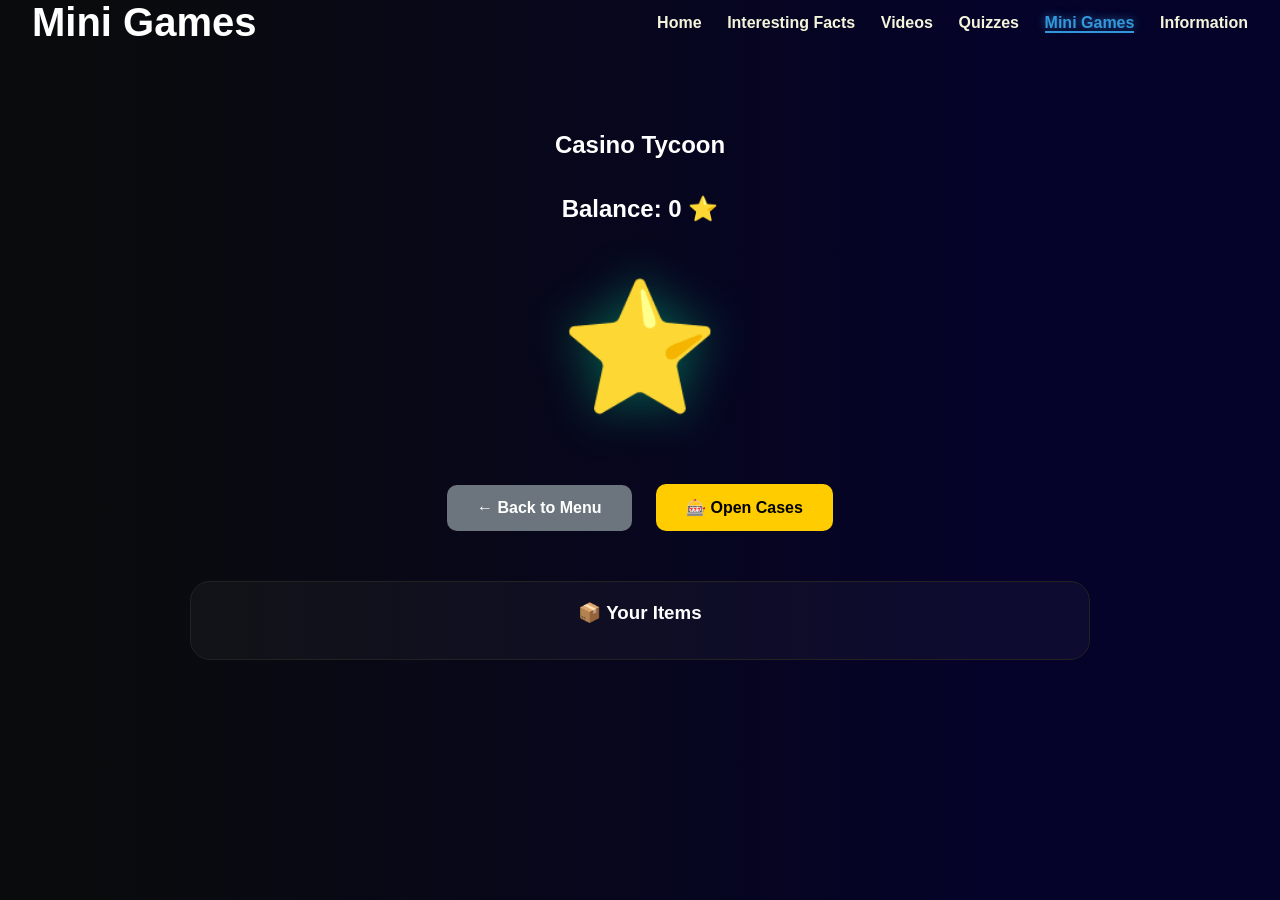
==== clicker.html @ a0364722 "Update clicker.html" ====
<!DOCTYPE html>
<html lang="en">
<head>
    <meta charset="UTF-8">
    <meta name="viewport" content="width=device-width, initial-scale=1.0, viewport-fit=cover">
    <title>Casino Tycoon</title>
    <link rel="stylesheet" href="css/games.css"> 
    <link rel="stylesheet" href="css/video.css">
    <link rel="stylesheet" href="css/clicker.css?v=1.9">
    <link rel="icon" href="ico.ico?v=2" type="image/x-icon">
    <style>
        * { font-weight: bold !important; }
    </style>
</head>
<body>
    <div class="wrapper">
        <header class="container">
            <span class="logo">Mini Games</span>
            <nav>
                <ul>
                    <li><a href="index.html">Home</a></li>
                    <li><a href="sborki.html">Interesting Facts</a></li>
                    <li><a href="video.html">Videos</a></li>
                    <li><a href="quiz.html">Quizzes</a></li>
                    <li class="active"><a href="games.html">Mini Games</a></li>
                    <li><a href="repleyi.html">Information</a></li>
                </ul>
            </nav>
        </header>

        <main class="container">
            <section class="game-section">
                <h1>Casino Tycoon</h1>
                <br><br>
                <div class="stats-bar">
                    <h2>Balance: <span id="balance">0</span> ⭐</h2>
                </div>

                <div class="clicker-container">
                    <div id="coin" class="main-coin" onclick="mine()">⭐</div>
                    <div class="button-group" style="margin-top:20px;">
                        <a href="games.html" class="action-button btn-reset" style="text-decoration: none; display: inline-block;">← Back to Menu</a>
                        <button class="action-button" onclick="toggleCasino()" style="background: #ffcc00; color: #000;">🎰 Open Cases</button>
                    </div>
                </div>

                <div class="inventory-section">
                    <h3>📦 Your Items</h3>
                    <div id="items-list" class="items-grid"></div>
                </div>

                <div id="casino-overlay" class="casino-overlay" style="display: none;">
                    <div class="casino-content" id="casino-card">
                        <button class="close-btn" onclick="toggleCasino()">×</button>
                        <h2 style="color: #ffcc00;">Case Opening</h2>
                        
                        <div class="roulette-wrapper">
                            <div class="selector"></div>
                            <div id="reel" class="reel-horizontal"></div>
                        </div>

                        <p id="casino-msg">Choose your fate!</p>
                        <div class="case-grid" id="case-list"></div>

                        <div id="case-preview-section" class="case-content-preview" style="display: none;">
                            <h4 style="color: #666; font-size: 0.8rem; margin-bottom: 10px;">LOOT TABLE & CHANCES:</h4>
                            <div id="case-items-list" class="items-preview-grid"></div>
                        </div>
                    </div>
                </div>
            </section>
        </main>
    </div>

  <script>
        let coins = 0;
        let inventory = [];
        let isSpinning = false;
        
        // Используем константу для "бесконечной" цены, которая дружит с JSON
        const UNIVERSE_PRICE = 999999999999999;

        const shopData = {
            c1: { n: "Stationery", cost: 50, icon: "📦", items: [
                {n:"Paper", e:"📄", p:5}, {n:"Clip", e:"📎", p:15}, {n:"Eraser", e:"🧼", p:25}, {n:"Pen", e:"🖊️", p:35}, {n:"Brush", e:"🖌️", p:42},
                {n:"Pencil", e:"✏️", p:50}, {n:"Folder", e:"📁", p:65},
                {n:"Book", e:"📖", p:150}, {n:"Bag", e:"🎒", p:300}, {n:"Clock", e:"⏰", p:600}, {n:"Lamp", e:"💡", p:1500}, {n:"Gold Pen", e:"🖋️", p:4000}
            ]},
            c2: { n: "Resource", cost: 500, icon: "⚒️", items: [
                {n:"Sand", e:"⏳", p:50}, {n:"Iron Ore", e:"🧱", p:150}, {n:"Oil", e:"🛢️", p:250}, {n:"Coal", e:"⬛", p:350}, {n:"Iron", e:"⛓️", p:450},
                {n:"Copper", e:"🥉", p:500}, {n:"Silver", e:"🥈", p:700},
                {n:"Gold", e:"🥇", p:1500}, {n:"Ruby", e:"🔻", p:3500}, {n:"Emerald", e:"❇️", p:7500}, {n:"Diamond", e:"💎", p:20000}, {n:"Crown", e:"👑", p:50000}
            ]},
            c3: { n: "Electronics", cost: 5000, icon: "📱", items: [
                {n:"Cable", e:"🔌", p:500}, {n:"Mouse", e:"🖱️", p:1500}, {n:"Keys", e:"⌨️", p:2500}, {n:"Disc", e:"💿", p:3500}, {n:"Camera", e:"📷", p:4500},
                {n:"Phone", e:"📱", p:5000}, {n:"Tablet", e:"📟", p:7500},
                {n:"Monitor", e:"🖥️", p:20000}, {n:"Laptop", e:"💻", p:50000}, {n:"Server", e:"🏢", p:125000}, {n:"Drone", e:"🚁", p:300000}, {n:"AI Cube", e:"🧊", p:750000}
            ]},
            c4: { n: "Transport", cost: 40000, icon: "🚗", items: [
                {n:"Wheel", e:"🎡", p:4000}, {n:"Bike", e:"🚲", p:12000}, {n:"Scooter", e:"🛴", p:22000}, {n:"Moped", e:"🛵", p:30000}, {n:"Cart", e:"🛒", p:36000},
                {n:"Car", e:"🚗", p:40000}, {n:"SUV", e:"🚙", p:60000},
                {n:"Truck", e:"🚚", p:160000}, {n:"Bus", e:"🚌", p:400000}, {n:"Train", e:"🚆", p:1000000}, {n:"Plane", e:"🛩️", p:2800000}, {n:"Hypercar", e:"🏎️", p:8000000}
            ]},
            c5: { n: "Property", cost: 250000, icon: "🏠", items: [
                {n:"Fence", e:"🚧", p:25000}, {n:"Shed", e:"🏚️", p:87500}, {n:"Room", e:"🚪", p:150000}, {n:"Tent", e:"⛺", p:200000}, {n:"House", e:"🏠", p:235000},
                {n:"Villa", e:"🏡", p:250000}, {n:"Hotel", e:"🏨", p:375000},
                {n:"Office", e:"🏢", p:1000000}, {n:"Bank", e:"🏦", p:2500000}, {n:"Castle", e:"🏰", p:6250000}, {n:"Island", e:"🏝️", p:17500000}, {n:"City", e:"🏙️", p:50000000}
            ]},
            c6: { n: "Aviation", cost: 1500000, icon: "🚁", items: [
                {n:"Propeller", e:"⚙️", p:150000}, {n:"Glider", e:"🪂", p:525000}, {n:"Copter", e:"🚁", p:900000}, {n:"Jet", e:"✈️", p:1200000}, {n:"Airliner", e:"🛫", p:1425000},
                {n:"Stealth", e:"🛸", p:1500000}, {n:"Rocket", e:"🚀", p:2250000},
                {n:"Shuttle", e:"🛰️", p:6000000}, {n:"Station", e:"🚉", p:15000000}, {n:"Base", e:"🌑", p:37500000}, {n:"Portal", e:"🌀", p:105000000}, {n:"DeathStar", e:"🪐", p:300000000}
            ]},
            c7: { n: "Magic", cost: 10000000, icon: "🔮", items: [
                {n:"Dust", e:"✨", p:1000000}, {n:"Herb", e:"🌿", p:3500000}, {n:"Potion", e:"🧪", p:6000000}, {n:"Scroll", e:"📜", p:8000000}, {n:"Staff", e:"🦯", p:9500000},
                {n:"Crystal", e:"🔮", p:10000000}, {n:"Amulet", e:"📿", p:15000000},
                {n:"Sword", e:"⚔️", p:40000000}, {n:"Shield", e:"🛡️", p:100000000}, {n:"Grimoire", e:"📙", p:250000000}, {n:"Dragon", e:"🐲", p:700000000}, {n:"HolyGrail", e:"🏆", p:2500000000}
            ]},
            c8: { n: "Galaxy", cost: 100000000, icon: "🌌", items: [
                {n:"Meteor", e:"☄️", p:10000000}, {n:"Moon", e:"🌙", p:35000000}, {n:"Mars", e:"🔴", p:60000000}, {n:"Saturn", e:"🪐", p:80000000}, {n:"Sun", e:"☀️", p:95000000},
                {n:"Pulsar", e:"⚡", p:100000000}, {n:"BlackHole", e:"🕳️", p:150000000},
                {n:"Nebula", e:"☁️", p:400000000}, {n:"Constel", e:"🌠", p:1000000000}, {n:"Galaxy", e:"🌀", p:2500000000}, {n:"Cluster", e:"🎆", p:7500000000}, {n:"Cosmos", e:"🌌", p:25000000000}
            ]},
            c9: { n: "Mythical", cost: 2000000000, icon: "🔱", items: [
                {n:"Relic", e:"🏺", p:200000000}, {n:"Artifact", e:"🗿", p:700000000}, {n:"Eye", e:"👁️", p:1200000000}, {n:"Heart", e:"❤️", p:1600000000}, {n:"Thunder", e:"🌩️", p:1900000000},
                {n:"Kraken", e:"🐙", p:2000000000}, {n:"Phoenix", e:"🔥", p:3000000000},
                {n:"Titan", e:"🗿", p:8000000000}, {n:"Soul", e:"👻", p:20000000000}, {n:"Godly", e:"😇", p:50000000000}, {n:"Origin", e:"🔘", p:150000000000}, {n:"Creator", e:"👑", p:500000000000}
            ]},
            c10: { n: "Ultimate", cost: 50000000000, icon: "💎", items: [
                {n:"Light", e:"🌈", p:5000000000}, {n:"Time", e:"⏳", p:17500000000}, {n:"Void", e:"🕳️", p:30000000000}, {n:"Antimat", e:"⚛️", p:40000000000}, {n:"Binary", e:"🔢", p:47500000000},
                {n:"Quantum", e:"🔬", p:50000000000}, {n:"Glitch", e:"👾", p:75000000000},
                {n:"Matrix", e:"📺", p:200000000000}, {n:"Infinit", e:"♾️", p:500000000000}, {n:"Eternity", e:"🕰️", p:1250000000000}, {n:"Victory", e:"🚩", p:3750000000000}, {n:"Glow", e:"🌟", p:12500000000000}
            ]},
            c11: { n: "Impossible", cost: 1000000000000, icon: "💀", items: [
                {n:"Universe", e:"🌌", p: UNIVERSE_PRICE, isUniverse: true}
            ]}
        };

        function mine() { coins++; render(); save(); }
        
        function save() { 
            localStorage.setItem('tycoon_v3', coins); 
            localStorage.setItem('inv_v3', JSON.stringify(inventory)); 
        }

        function load() {
            coins = parseInt(localStorage.getItem('tycoon_v3')) || 0;
            inventory = JSON.parse(localStorage.getItem('inv_v3')) || [];
            render(); 
            generateCaseButtons();
        }

        function toggleCasino() {
            const el = document.getElementById('casino-overlay');
            el.style.display = (el.style.display === 'none') ? 'flex' : 'none';
        }

        function getRarityData(idx, isUniverse = false) {
            if (isUniverse) return { class: 'rarity-universe', color: '#00ffff', prefix: '🌌 DIVINE: ' };
            if (idx >= 11) return { class: 'rarity-legendary', color: '#ffcc00', prefix: '⚡ LEGENDARY: ' };
            if (idx >= 9)  return { class: 'rarity-mythic', color: '#ff4757', prefix: '🔥 MYTHIC: ' };
            if (idx >= 7)  return { class: 'rarity-epic', color: '#a55eea', prefix: '🟣 EPIC: ' };
            if (idx >= 5)  return { class: 'rarity-rare', color: '#45aaf2', prefix: '🔵 RARE: ' };
            return { class: 'rarity-common', color: '#26de81', prefix: '🟢 COMMON: ' };
        }

        function showPreview(id) {
            const box = document.getElementById('case-items-list');
            document.getElementById('case-preview-section').style.display = 'block';
            let itemsHtml = '';
            if(id === 'c11') {
                itemsHtml += `<div class="preview-item-wrapper"><div class="preview-icon-box" style="border-bottom: 2px solid #444;">💨</div><span class="chance-label">99%</span></div>`;
                itemsHtml += `<div class="preview-item-wrapper"><div class="preview-icon-box rarity-universe" style="border-bottom: 2px solid #00ffff;">🌌</div><span class="chance-label">1%</span></div>`;
            } else {
                itemsHtml += `<div class="preview-item-wrapper"><div class="preview-icon-box" style="border-bottom: 2px solid #444;">💨</div><span class="chance-label">15%</span></div>`;
                itemsHtml += shopData[id].items.map((it, idx) => {
                    const r = getRarityData(idx, it.isUniverse);
                    let ch = (idx < 5) ? "50%" : (idx < 7) ? "20%" : (idx < 9) ? "10%" : (idx < 11) ? "3%" : "1%";
                    return `<div class="preview-item-wrapper"><div class="preview-icon-box" style="border-bottom: 2px solid ${r.color};">${it.e}</div><span class="chance-label">${ch}</span></div>`;
                }).join('');
            }
            box.innerHTML = itemsHtml;
        }

        function generateCaseButtons() {
            document.getElementById('case-list').innerHTML = Object.keys(shopData).map(id => `
                <div class="case-card" onclick="handleOpen('${id}')" onmouseover="showPreview('${id}')">
                    <span class="case-icon">${shopData[id].icon}</span>
                    <span class="case-name">${shopData[id].n}</span>
                    <span class="case-price">${shopData[id].cost.toLocaleString()} ⭐</span>
                </div>
            `).join('');
        }

        function handleOpen(id) {
            if (isSpinning) return;
            if (coins < shopData[id].cost) { alert("Not enough ⭐!"); return; }
            spin(id);
        }

        function calculateWinner(id) {
            const box = shopData[id];
            const luck = Math.random() * 100;
            if (id === 'c11') {
                if (luck < 99) return {n: "Empty", e: "💨", p: 0, fail: true};
                return {...box.items[0], ...getRarityData(0, true), fail: false};
            } else {
                if (luck <= 1) return {...box.items[11], ...getRarityData(11), fail: false};
                if (luck <= 4) return {...box.items[9 + Math.floor(Math.random() * 2)], ...getRarityData(9), fail: false};
                if (luck <= 14) return {...box.items[7 + Math.floor(Math.random() * 2)], ...getRarityData(7), fail: false};
                if (luck <= 34) return {...box.items[5 + Math.floor(Math.random() * 2)], ...getRarityData(5), fail: false};
                if (luck <= 84) return {...box.items[Math.floor(Math.random() * 5)], ...getRarityData(0), fail: false};
                return {n: "Empty", e: "💨", p: 0, fail: true};
            }
        }

        function spin(id) {
            coins -= shopData[id].cost;
            isSpinning = true;
            render();
            const reel = document.getElementById('reel');
            const card = document.getElementById('casino-card');
            const msg = document.getElementById('casino-msg');
            const result = calculateWinner(id);

            let tape = '';
            for(let i=0; i<65; i++) {
                let rIdx = Math.floor(Math.random() * shopData[id].items.length);
                let rItem = shopData[id].items[rIdx];
                let rRare = getRarityData(rIdx, rItem.isUniverse);
                tape += `<div class="reel-item-horizontal ${rRare.class}">${rItem.e}</div>`;
            }
            reel.innerHTML = tape;
            reel.style.transition = 'none';
            reel.style.transform = 'translateX(0)';

            const items = reel.querySelectorAll('.reel-item-horizontal');
            items[55].innerText = result.e;
            items[55].className = `reel-item-horizontal ${result.class || ''}`;

            setTimeout(() => {
                const itemWidth = 126; 
                const stopPos = (55 * itemWidth) - (card.offsetWidth / 2) + (itemWidth / 2);
                reel.style.transition = 'transform 4s cubic-bezier(0.1, 0, 0.1, 1)';
                reel.style.transform = `translateX(-${stopPos}px)`;
            }, 50);

            setTimeout(() => {
                isSpinning = false;
                if (result.fail) {
                    msg.innerText = "Empty Case... 💨";
                    msg.style.color = "#ff4757";
                } else {
                    inventory.push(result);
                    msg.innerText = `${result.prefix}${result.n.toUpperCase()}!`;
                    msg.style.color = result.color;
                }
                render(); save();
            }, 4100);
        }

        function sell(i) {
            // Проверка по флагу isUniverse
            if (inventory[i].isUniverse || inventory[i].p >= UNIVERSE_PRICE) { 
                alert("Cannot sell the Universe! It is beyond value."); 
                return; 
            }
            coins += inventory[i].p;
            inventory.splice(i, 1);
            render(); save();
        }

        function render() {
            document.getElementById('balance').innerText = coins.toLocaleString();
            document.getElementById('items-list').innerHTML = inventory.map((item, i) => `
                <div class="item-card ${item.class || ''}" style="border-bottom: 4px solid ${item.color || '#333'}">
                    <span style="font-size:3rem;">${item.e}</span>
                    <strong style="display:block;">${item.n}</strong>
                    <small style="color: #00ed9a;">
                        ${(item.isUniverse || item.p >= UNIVERSE_PRICE) ? '∞' : item.p.toLocaleString()} ⭐
                    </small>
                    <button class="btn-sell" onclick="sell(${i})">Sell</button>
                </div>
            `).join('');
        }

        window.onload = load;
    </script>
</body>
</html>
---- css/games.css ----
/* --- ОБЩИЕ СТИЛИ --- */
.game-section {
    padding: 40px 0;
    color: #ffffff;
    text-align: center;
    font-family: 'Segoe UI', Tahoma, sans-serif;
}

.lobby-title {
    margin-bottom: 50px;
}

/* --- ЛОББИ --- */
.game-lobby-container {
    display: block;
    transition: all 0.5s ease;
}
/* Добавьте это в секцию ЛОББИ или в конец файла */
.game-selection-wrapper {
    display: flex;          /* Включает режим гибкого контейнера */
    flex-direction: row;    /* Выстраивает элементы в горизонтальную линию */
    justify-content: center;/* Центрирует карточки по середине экрана */
    gap: 30px;              /* Создает расстояние между карточками */
    flex-wrap: wrap;        /* Позволяет карточкам переноситься на новую строку на очень узких экранах */
    margin-top: 20px;
}

/* Настройка ссылок-оберток, чтобы они не сужали карточки */
.game-selection-wrapper a {
    display: flex;
    text-decoration: none;
    color: inherit;
}

.ui-game-card {
    background: rgba(255, 255, 255, 0.07);
    border: 1px solid rgba(255, 255, 255, 0.15);
    border-radius: 25px;
    padding: 40px;
    width: 280px;
    margin: 0 auto;
    transition: 0.3s;
    cursor: pointer;
}

.ui-game-card:hover {
    transform: translateY(-10px);
    border-color: #ffcc00;
    background: rgba(255, 255, 255, 0.12);
}

/* --- ИГРОВОЙ ЭКРАН --- */
#sorting-game-engine {
    display: none;
    opacity: 0;
    transition: opacity 0.6s ease;
}

/* Сейф с карточками */
.item-source-vault {
    display: flex;
    justify-content: center;
    gap: 12px;
    margin: 30px 0;
    flex-wrap: wrap;
    min-height: 120px;
    padding: 25px;
    background: rgba(0, 0, 0, 0.2);
    border-radius: 20px;
}

/* Карточки */
.drag-item {
    padding: 12px 20px;
    background: linear-gradient(145deg, #ffcc00, #e6b800);
    color: #1a1a1a;
    border-radius: 10px;
    cursor: grab;
    font-weight: 800;
    box-shadow: 0 4px 10px rgba(0,0,0,0.3);
    touch-action: none;
}

/* --- КОРЗИНЫ (СТРОГО В РЯД) --- */
.target-drop-zones {
    display: flex;
    flex-direction: row;      /* Только в ряд */
    flex-wrap: nowrap;        /* Запрет переноса */
    justify-content: center;
    gap: 20px;
    margin-top: 30px;
    width: 100%;
}

.culture-bin {
    flex: 1;                  /* Равномерная ширина */
    min-width: 300px;         /* Минимальная ширина, чтобы не сжимались в ноль */
    max-width: 500px;         /* Чтобы не были слишком огромными */
    min-height: 350px;
    border: 4px dashed #555555;
    border-radius: 25px;
    display: flex;
    flex-wrap: wrap;          /* Карточки внутри пусть переносятся */
    align-content: flex-start;
    justify-content: center;
    gap: 10px;
    padding: 20px;
    background: rgba(255, 255, 255, 0.02);
    transition: 0.3s;
}

.culture-bin.drag-over-active {
    border-color: #ffcc00;
    background: rgba(255, 255, 255, 0.08);
}

.culture-bin h3 {
    width: 100%;
    margin-bottom: 15px;
    pointer-events: none;
}

/* --- КНОПКИ И УПРАВЛЕНИЕ --- */
.game-controls {
    margin-top: 40px;
}

.action-button {
    padding: 14px 30px;
    font-size: 1rem;
    font-weight: bold;
    color: #ffffff;
    background-color: #007bff;
    border: none;
    border-radius: 10px;
    cursor: pointer;
    transition: 0.3s;
    margin: 10px;
}

.btn-reset { background-color: #6c757d; }
.btn-check { background-color: #28a745; }

/* Эффекты проверки */
.status-correct { 
    background: #28a745 !important; 
    color: white !important; 
    border: 2px solid white; 
}

.status-wrong { 
    background: #dc3545 !important; 
    color: white !important; 
    border: 2px solid white; 
}

.result-score-display {
    margin-top: 30px;
    font-size: 2rem;
    color: #ffcc00;
    font-weight: bold;
}

/* Мобильная адаптация */
@media (max-width: 700px) {
    .target-drop-zones {
        flex-direction: column;
        align-items: center;
    }
    .culture-bin {
        width: 90%;
        min-width: auto;
    }
}
/* --- MEMORY GAME STYLES --- */

/* Верхняя панель */
.game-top-bar {
    display: flex;
    justify-content: space-between;
    align-items: center;
    max-width: 800px;
    margin: 0 auto 30px;
    padding: 0 20px;
}

.stats-container {
    display: flex;
    align-items: center;
    gap: 20px;
    background: rgba(255, 255, 255, 0.05);
    padding: 10px 30px;
    border-radius: 20px;
    border: 1px solid rgba(255,255,255,0.1);
}

.stat-divider {
    width: 1px;
    height: 30px;
    background: rgba(255,255,255,0.2);
}

.stat-group {
    display: flex;
    flex-direction: column;
}

.stat-label { font-size: 0.7rem; color: #aaa; text-transform: uppercase; }
.stat-value { font-size: 1.4rem; color: #ffcc00; font-weight: bold; }

/* Сетка игры */
.memory-grid {
    display: grid;
    grid-template-columns: repeat(4, 120px);
    gap: 15px;
    justify-content: center;
    perspective: 1000px;
    margin-bottom: 50px;
}

/* Карточка и анимация */
.memory-card {
    width: 120px;
    height: 120px;
    cursor: pointer;
}

.card-inner {
    position: relative;
    width: 100%;
    height: 100%;
    text-align: center;
    transition: transform 0.6s;
    transform-style: preserve-3d;
}

.memory-card.flipped .card-inner {
    transform: rotateY(180deg);
}

.card-front, .card-back {
    position: absolute;
    width: 100%;
    height: 100%;
    backface-visibility: hidden;
    display: flex;
    align-items: center;
    justify-content: center;
    font-size: 2.5rem;
    border-radius: 15px;
    box-shadow: 0 5px 15px rgba(0,0,0,0.3);
}

.card-front {
    background: #2c3e50;
    color: #ffcc00;
    border: 2px solid #3e5871;
}

.card-back {
    background: #ffcc00;
    transform: rotateY(180deg);
}

.memory-card.matched {
    cursor: default;
    opacity: 0.7;
}

/* Адаптивность */
@media (max-width: 600px) {
    .memory-grid {
        grid-template-columns: repeat(4, 80px);
        gap: 10px;
    }
    .memory-card { width: 80px; height: 80px; }
    .card-front, .card-back { font-size: 1.5rem; }
    .game-top-bar { flex-direction: column; gap: 15px; }
}
/* Центрирование всей игровой секции */
    .game-section {
        display: flex;
        flex-direction: column;
        align-items: center; /* Центровка по горизонтали */
        justify-content: center;
        text-align: center;
        width: 100%;
        min-height: 80vh; /* Занимает почти всю высоту экрана */
    }

    /* Центрирование контейнера со статистикой (PAIRS / MOVES) */
    .game-top-bar {
        display: flex;
        justify-content: center;
        width: 100%;
        margin-bottom: 20px;
    }

    /* Настройка сетки игры, чтобы она не растягивалась и была по центру */
    .memory-grid {
        display: grid;
        grid-template-columns: repeat(4, 1fr); /* 4 колонки */
        gap: 10px;
        margin: 0 auto; /* Центровка самого блока сетки */
        max-width: fit-content;
    }

    /* Центрирование кнопок управления */
    .game-controls {
        margin-top: 30px;
        display: flex;
        gap: 15px;
        justify-content: center;
        }

     /* --- СТИЛИ ДЛЯ WORD SCRAMBLE --- */

/* Контейнер игры */
.game-container {
    background: rgba(255, 255, 255, 0.05);
    padding: 40px;
    border-radius: 30px;
    border: 1px solid rgba(52, 152, 219, 0.3);
    backdrop-filter: blur(10px);
    max-width: 600px;
    width: 100%;
    margin: 20px auto;
}

/* Отображение перемешанного слова */
.word-display {
    font-size: clamp(2rem, 8vw, 3.5rem);
    letter-spacing: 12px;
    color: #00ed9a; /* Твой новый мятный цвет */
    margin: 30px 0;
    text-transform: uppercase;
    font-weight: 700;
    /* Тень теперь тоже зеленая, с мягким свечением */
    text-shadow: 0 0 20px rgba(0, 237, 154, 0.5); 
    word-break: break-all;
}

/* Поле ввода */
.word-input {
    padding: 15px 20px;
    font-size: 1.2rem;
    border-radius: 12px;
    border: 2px solid rgba(52, 152, 219, 0.5);
    background: rgba(0, 0, 0, 0.3);
    color: white;
    width: 100%;
    max-width: 300px;
    text-align: center;
    outline: none;
    transition: all 0.3s ease;
    margin-bottom: 20px;
}

.word-input:focus {
    border-color: #3498db;
    box-shadow: 0 0 15px rgba(52, 152, 219, 0.4);
    background: rgba(0, 0, 0, 0.5);
}

/* Подсказка */
.hint-text {
    color: #bdc3c7;
    font-style: italic;
    font-size: 1rem;
    margin-bottom: 25px;
}

/* Статистика (номер слова) */
.stats-info {
    font-size: 0.9rem;
    text-transform: uppercase;
    letter-spacing: 2px;
    color: #ffcc00;
    margin-bottom: 10px;
    font-weight: bold;
}

/* Финальный экран (Результаты) */
.final-results {
    animation: fadeIn 0.8s ease forwards;
    text-align: center;
}

.score-big {
    font-size: 5rem;
    font-weight: 800;
    background: linear-gradient(to bottom, #ffcc00, #f39c12);
    -webkit-background-clip: text;
    -webkit-text-fill-color: transparent;
    margin: 20px 0;
}

#rank-message {
    font-size: 1.4rem;
    margin-bottom: 30px;
    color: #fff;
}

/* Анимация появления */
@keyframes fadeIn {
    from { opacity: 0; transform: translateY(20px); }
    to { opacity: 1; transform: translateY(0); }
}

/* Адаптивность для мобилок */
@media (max-width: 480px) {
    .word-display {
        letter-spacing: 5px;
        font-size: 2.2rem;
    }
    .game-container {
        padding: 20px;
    }
}
/* Стиль для секретной карточки в меню */
.secret-game {
    border: 1px dashed #555 !important;
    background: rgba(0, 0, 0, 0.4) !important;
    filter: grayscale(1);
    transition: 0.5s;
}

.secret-game:hover {
    filter: grayscale(0);
    border: 1px solid #ffcc00 !important;
    box-shadow: 0 0 20px rgba(255, 204, 0, 0.2);
}

.secret-game h3 {
    letter-spacing: 5px;
    color: #888;
}

.secret-game:hover h3 {
    color: #ffcc00;
}
---- css/video.css ----
@import url('https://fonts.googleapis.com/css2?family=Poppins:ital,wght@0,500;1,700&display=swap');

/* 1. Сброс стилей и база */
* {
    margin: 0;
    padding: 0;
    box-sizing: border-box;
}

body {
    font-family: 'Poppins', sans-serif;
    font-weight: 400;
    color: #fff;
    background-color: #03011a;
    overflow-x: hidden;
}

a { text-decoration: none; }
img { max-width: 100%; height: auto; display: block; }

/* 2. Оболочка и Контейнер */
.wrapper {
    background: linear-gradient(90deg, rgba(10, 11, 13, 1) 8%, rgba(5, 3, 41, 1) 78%);
    width: 100%;
    min-height: 100vh;
}

.container {
    width: min(100% - 2rem, 1300px);
    margin: 0 auto;
    padding: 0 1rem;
}

/* 3. ШАПКА И МЕНЮ */
header {
    padding: 2rem 0;
    display: flex;
    justify-content: space-between;
    align-items: center;
    gap: 1.5rem;
}

header .logo {
    font-size: clamp(1.5rem, 4vw, 2.5rem);
    font-weight: 700;
}

header nav ul {
    display: flex;
    gap: clamp(1rem, 2vw, 2.5rem);
    list-style: none;
}

header nav ul li a {
    color: beige;
    font-weight: 700;
    transition: 0.3s;
}

header nav ul li a:hover, 
header nav ul li.active a {
    color: #3498db;
    text-shadow: 0 0 10px rgba(52, 152, 219, 0.7);
    border-bottom: 2px solid #3498db;
}

/* 4. СЕТКА КАРТОЧЕК */
.hero { padding: 40px 0; }
.builds {
    display: grid;
    grid-template-columns: repeat(auto-fit, minmax(320px, 1fr));
    gap: 2rem;
}

.build {
    background: rgba(20, 20, 40, 0.4);
    border: 1px solid rgba(52, 152, 219, 0.2);
    border-radius: 15px;
    padding: 1.5rem;
    text-align: center;
    transition: 0.3s;
}

.build:hover {
    transform: translateY(-8px);
    border-color: #3498db;
}

/* 5. МИНИ-ИГРЫ И КВИЗЫ (Drag & Drop) */
.game-container {
    padding: 20px;
    background: rgba(255, 255, 255, 0.05);
    border-radius: 15px;
    margin: 20px 0;
}

#draggables {
    display: flex;
    justify-content: center;
    gap: 10px;
    margin-bottom: 30px;
    flex-wrap: wrap;
    min-height: 50px;
}

.drag-item {
    padding: 10px 20px;
    background: #ffcc00;
    color: black;
    border-radius: 5px;
    cursor: grab;
    font-weight: bold;
    user-select: none;
}

.drop-zones {
    display: flex;
    gap: 20px;
    justify-content: center;
}

.zone {
    width: 250px;
    min-height: 150px;
    border: 2px dashed #666;
    border-radius: 10px;
    padding: 10px;
    transition: 0.3s;
}

.zone.hover {
    border-color: #fff;
    background: rgba(255, 255, 255, 0.1);
}

/* Цвета для проверки */
.status-correct {
    background: #4caf50 !important;
    color: white !important;
}

.status-wrong {
    background: #f44336 !important;
    color: white !important;
}

/* 6. АДАПТИВНОСТЬ (Здесь мы закрываем скобки правильно!) */
@media (max-width: 850px) {
    header {
        flex-direction: column;
        text-align: center;
    }
    
    header nav ul {
        flex-wrap: wrap;
        justify-content: center;
    }

    .drop-zones {
        flex-direction: column;
        align-items: center;
    }
}
---- css/clicker.css ----
/* --- БАЗОВЫЕ НАСТРОЙКИ --- */
body { 
    margin: 0;
    padding: 0;
    background-color: #0a0a0a;
    color: white;
    font-family: 'Segoe UI', Tahoma, Geneva, Verdana, sans-serif;
    font-weight: bold;
}

/* --- ЗОНА КЛИКЕРА --- */
.clicker-container {
    display: flex;
    flex-direction: column;
    align-items: center;
    padding: 20px;
}

.main-coin {
    font-size: 8rem;
    cursor: pointer;
    user-select: none;
    transition: transform 0.1s;
    filter: drop-shadow(0 0 25px rgba(0, 237, 154, 0.4));
    margin: 30px 0;
}

.main-coin:active {
    transform: scale(0.85);
}

/* --- ИНВЕНТАРЬ --- */
.inventory-section {
    width: 100%;
    max-width: 900px;
    margin: 20px auto;
    background: rgba(255, 255, 255, 0.03);
    padding: 20px;
    border-radius: 20px;
    border: 1px solid #222;
}

.items-grid {
    display: grid;
    grid-template-columns: repeat(auto-fill, minmax(140px, 1fr));
    gap: 15px;
    margin-top: 15px;
}

.item-card {
    background: #151515;
    padding: 15px;
    border-radius: 15px;
    text-align: center;
    transition: 0.3s;
    border: 1px solid #333;
    font-weight: bold;
}

.btn-sell {
    margin-top: 10px;
    background: #ff4757;
    color: white;
    border: none;
    padding: 5px 12px;
    border-radius: 5px;
    cursor: pointer;
    font-size: 0.8rem;
    font-weight: bold;
}

/* --- КАЗИНО --- */
.casino-overlay {
    position: fixed;
    top: 0; left: 0;
    width: 100%; height: 100%;
    background: rgba(0,0,0,0.9);
    display: flex;
    justify-content: center;
    align-items: center;
    z-index: 1000;
}

.casino-content {
    background: #111;
    border: 2px solid #ffcc00;
    border-radius: 25px;
    padding: 20px 30px;
    max-width: 700px;
    width: 92%;
    text-align: center;
    position: relative;
    box-shadow: 0 0 50px rgba(255, 204, 0, 0.15);
}

.close-btn {
    position: absolute;
    top: 15px; right: 20px;
    background: none;
    border: none;
    color: #666;
    font-size: 2rem;
    cursor: pointer;
}

/* --- СЕТКА КЕЙСОВ --- */
.case-grid {
    display: grid;
    grid-template-columns: repeat(auto-fill, minmax(160px, 1fr));
    gap: 15px;
    max-height: 360px;
    overflow-y: auto;
    padding: 10px 15px 10px 5px;
    margin-top: 15px;
    background: rgba(0,0,0,0.2);
    border-radius: 15px;
    scrollbar-width: thin;
    scrollbar-color: #333 transparent;
}

.case-grid::-webkit-scrollbar { width: 6px; }
.case-grid::-webkit-scrollbar-thumb { background: #333; border-radius: 10px; }

.case-card {
    background: #1a1a1a;
    padding: 15px;
    border-radius: 15px;
    cursor: pointer;
    border: 1px solid #333;
    transition: 0.2s;
}

.case-card:hover {
    transform: translateY(-5px);
    border-color: #ffcc00;
}

.case-icon { font-size: 2.5rem; display: block; }
.case-name { display: block; margin: 8px 0; }
.case-price { color: #ffcc00; font-size: 0.9rem; }

/* --- РУЛЕТКА --- */
.roulette-wrapper {
    position: relative;
    width: 100%;
    height: 130px;
    overflow: hidden;
    margin: 20px 0;
    background: #050505;
    border-radius: 15px;
    border: 1px solid #222;
}

.selector {
    position: absolute;
    left: 50%;
    top: 0;
    transform: translateX(-50%);
    width: 4px;
    height: 100%;
    background: #ffcc00;
    z-index: 10;
    box-shadow: 0 0 15px #ffcc00;
}

.reel-horizontal {
    display: flex;
    align-items: center;
    height: 100%;
    will-change: transform;
}

.reel-item-horizontal {
    min-width: 120px;
    width: 120px;
    flex-shrink: 0;
    height: 100px;
    margin: 0 3px;
    background: #1a1a1a;
    border-radius: 10px;
    display: flex;
    justify-content: center;
    align-items: center;
    font-size: 3rem;
    border-bottom: 4px solid #333;
}

/* --- РЕДКОСТИ --- */
.rarity-common { border-color: #26de81 !important; }
.rarity-rare { border-color: #45aaf2 !important; }
.rarity-epic { border-color: #a55eea !important; }
.rarity-mythic { border-color: #ff4757 !important; }
.rarity-legendary { border-color: #ffcc00 !important; }

/* Эффект для Вселенной */
.rarity-universe { 
    border-color: #00ffff !important; 
    box-shadow: inset 0 0 15px rgba(0, 255, 255, 0.3);
    animation: pulse-universe 2s infinite;
}

/* Эффект для Кейса 12 (Градиент) */
.rarity-gradient {
    border-image: var(--item-grad) 1 !important;
    border-style: solid !important;
    border-width: 0 0 4px 0 !important;
    animation: pulse-universe 2s infinite;
    box-shadow: inset 0 0 10px rgba(255,255,255,0.05);
}

@keyframes pulse-universe {
    0% { filter: brightness(1); transform: scale(1); }
    50% { filter: brightness(1.3); transform: scale(1.02); }
    100% { filter: brightness(1); transform: scale(1); }
}

/* --- ПРЕДПРОСМОТР --- */
.case-content-preview {
    margin-top: 15px;
    padding-top: 10px;
    border-top: 1px solid #222;
}

.items-preview-grid {
    display: flex;
    flex-wrap: wrap;
    justify-content: center;
    gap: 8px;
}

.preview-item-wrapper {
    text-align: center;
    width: 39px;
}

.preview-icon-box {
    background: #1a1a1a;
    width: 37px;
    height: 37px;
    display: flex;
    align-items: center;
    justify-content: center;
    border-radius: 5px;
    font-size: 1.1rem;
    margin: 0 auto;
    transition: 0.2s;
}

.chance-label {
    display: block;
    font-size: 0.5rem;
    color: #888;
    margin-top: 2px;
}
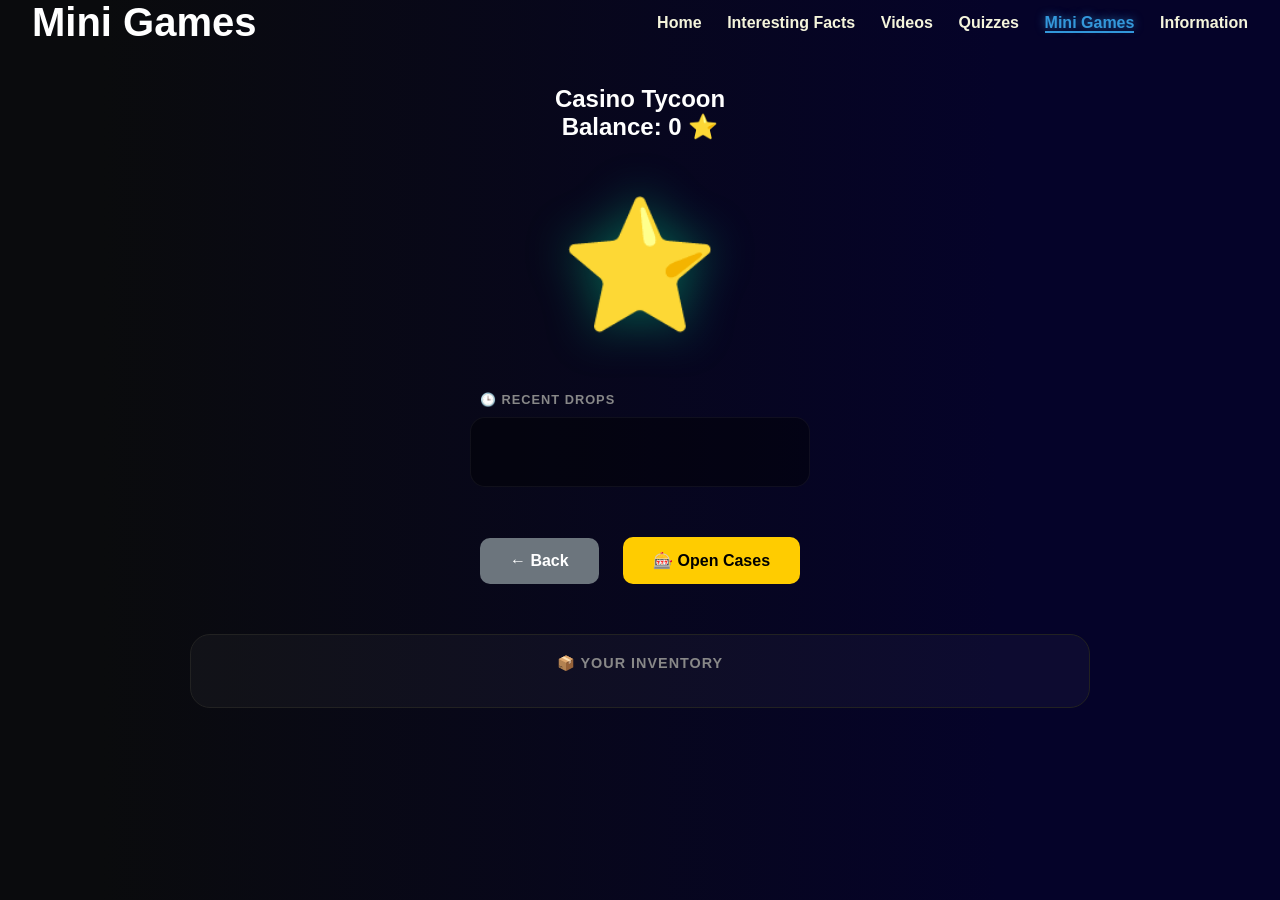
==== commit 80642fb8: "Update clicker.html" ====
--- a/clicker.html
+++ b/clicker.html
@@ -6,13 +6,11 @@
     <title>Casino Tycoon</title>
     <link rel="stylesheet" href="css/games.css"> 
     <link rel="stylesheet" href="css/video.css">
-    <link rel="stylesheet" href="css/clicker.css?v=1.9">
+    <link rel="stylesheet" href="css/clicker.css?v=2.4">
     <link rel="icon" href="ico.ico?v=2" type="image/x-icon">
-    <style>
-        * { font-weight: bold !important; }
-    </style>
 </head>
 <body>
+    <div id="achievement-container"></div>
     <div class="wrapper">
         <header class="container">
             <span class="logo">Mini Games</span>
@@ -31,21 +29,26 @@
         <main class="container">
             <section class="game-section">
                 <h1>Casino Tycoon</h1>
-                <br><br>
                 <div class="stats-bar">
                     <h2>Balance: <span id="balance">0</span> ⭐</h2>
                 </div>
 
                 <div class="clicker-container">
                     <div id="coin" class="main-coin" onclick="mine()">⭐</div>
+                    
+                    <div class="inventory-section" style="background:none; border:none; padding:0;">
+                        <h3 style="color:#888; font-size:0.8rem; text-align:left; margin-left:10px;">🕒 RECENT DROPS</h3>
+                        <div id="drop-history"></div>
+                    </div>
+
                     <div class="button-group" style="margin-top:20px;">
-                        <a href="games.html" class="action-button btn-reset" style="text-decoration: none; display: inline-block;">← Back to Menu</a>
-                        <button class="action-button" onclick="toggleCasino()" style="background: #ffcc00; color: #000;">🎰 Open Cases</button>
+                        <a href="games.html" class="action-button btn-reset" style="text-decoration:none; display:inline-block;">← Back</a>
+                        <button class="action-button" onclick="toggleCasino()" style="background:#ffcc00; color:#000;">🎰 Open Cases</button>
                     </div>
                 </div>
 
                 <div class="inventory-section">
-                    <h3>📦 Your Items</h3>
+                    <h3>📦 Your Inventory</h3>
                     <div id="items-list" class="items-grid"></div>
                 </div>
 
@@ -53,17 +56,14 @@
                     <div class="casino-content" id="casino-card">
                         <button class="close-btn" onclick="toggleCasino()">×</button>
                         <h2 style="color: #ffcc00;">Case Opening</h2>
-                        
                         <div class="roulette-wrapper">
                             <div class="selector"></div>
                             <div id="reel" class="reel-horizontal"></div>
                         </div>
-
                         <p id="casino-msg">Choose your fate!</p>
                         <div class="case-grid" id="case-list"></div>
-
                         <div id="case-preview-section" class="case-content-preview" style="display: none;">
-                            <h4 style="color: #666; font-size: 0.8rem; margin-bottom: 10px;">LOOT TABLE & CHANCES:</h4>
+                            <h4 style="color: #666; font-size: 0.8rem; margin-bottom: 10px;">LOOT TABLE:</h4>
                             <div id="case-items-list" class="items-preview-grid"></div>
                         </div>
                     </div>
@@ -72,219 +72,165 @@
         </main>
     </div>
 
-  <script>
-        let coins = 0;
-        let inventory = [];
-        let isSpinning = false;
+<script>
+    let coins = 0;
+    let inventory = [];
+    let dropHistory = [];
+    let isSpinning = false;
+    const UNIVERSE_PRICE = 999999999999999;
+
+    const shopData = {
+        c1: { n: "Stationery", cost: 50, icon: "📦", items: [{n:"Paper", e:"📄", p:5}, {n:"Clip", e:"📎", p:15}, {n:"Eraser", e:"🧼", p:25}, {n:"Pen", e:"🖊️", p:35}, {n:"Brush", e:"🖌️", p:42}, {n:"Pencil", e:"✏️", p:50}, {n:"Folder", e:"📁", p:65}, {n:"Book", e:"📖", p:150}, {n:"Bag", e:"🎒", p:300}, {n:"Clock", e:"⏰", p:600}, {n:"Lamp", e:"💡", p:1500}, {n:"Gold Pen", e:"🖋️", p:4000}]},
+        c2: { n: "Resource", cost: 500, icon: "⚒️", items: [{n:"Sand", e:"⏳", p:50}, {n:"Iron Ore", e:"🧱", p:150}, {n:"Oil", e:"🛢️", p:250}, {n:"Coal", e:"⬛", p:350}, {n:"Iron", e:"⛓️", p:450}, {n:"Copper", e:"🥉", p:500}, {n:"Silver", e:"🥈", p:700}, {n:"Gold", e:"🥇", p:1500}, {n:"Ruby", e:"🔻", p:3500}, {n:"Emerald", e:"❇️", p:7500}, {n:"Diamond", e:"💎", p:20000}, {n:"Crown", e:"👑", p:50000}]},
+        c3: { n: "Electronics", cost: 5000, icon: "📱", items: [{n:"Cable", e:"🔌", p:500}, {n:"Mouse", e:"🖱️", p:1500}, {n:"Keys", e:"⌨️", p:2500}, {n:"Disc", e:"💿", p:3500}, {n:"Camera", e:"📷", p:4500}, {n:"Phone", e:"📱", p:5000}, {n:"Tablet", e:"📟", p:7500}, {n:"Monitor", e:"🖥️", p:20000}, {n:"Laptop", e:"💻", p:50000}, {n:"Server", e:"🏢", p:125000}, {n:"Drone", e:"🚁", p:300000}, {n:"AI Cube", e:"🧊", p:750000}]},
+        c4: { n: "Transport", cost: 40000, icon: "🚗", items: [{n:"Wheel", e:"🎡", p:4000}, {n:"Bike", e:"🚲", p:12000}, {n:"Scooter", e:"🛴", p:22000}, {n:"Moped", e:"🛵", p:30000}, {n:"Cart", e:"🛒", p:36000}, {n:"Car", e:"🚗", p:40000}, {n:"SUV", e:"🚙", p:60000}, {n:"Truck", e:"🚚", p:160000}, {n:"Bus", e:"🚌", p:400000}, {n:"Train", e:"🚆", p:1000000}, {n:"Plane", e:"🛩️", p:2800000}, {n:"Hypercar", e:"🏎️", p:8000000}]},
+        c5: { n: "Property", cost: 250000, icon: "🏠", items: [{n:"Fence", e:"🚧", p:25000}, {n:"Shed", e:"🏚️", p:87500}, {n:"Room", e:"🚪", p:150000}, {n:"Tent", e:"⛺", p:200000}, {n:"House", e:"🏠", p:235000}, {n:"Villa", e:"🏡", p:250000}, {n:"Hotel", e:"🏨", p:375000}, {n:"Office", e:"🏢", p:1000000}, {n:"Bank", e:"🏦", p:2500000}, {n:"Castle", e:"🏰", p:6250000}, {n:"Island", e:"🏝️", p:17500000}, {n:"City", e:"🏙️", p:50000000}]},
+        c6: { n: "Aviation", cost: 1500000, icon: "🚁", items: [{n:"Propeller", e:"⚙️", p:150000}, {n:"Glider", e:"🪂", p:525000}, {n:"Copter", e:"🚁", p:900000}, {n:"Jet", e:"✈️", p:1200000}, {n:"Airliner", e:"🛫", p:1425000}, {n:"Stealth", e:"🛸", p:1500000}, {n:"Rocket", e:"🚀", p:2250000}, {n:"Shuttle", e:"🛰️", p:6000000}, {n:"Station", e:"🚉", p:15000000}, {n:"Base", e:"🌑", p:37500000}, {n:"Portal", e:"🌀", p:105000000}, {n:"DeathStar", e:"🪐", p:300000000}]},
+        c7: { n: "Magic", cost: 10000000, icon: "🔮", items: [{n:"Dust", e:"✨", p:1000000}, {n:"Herb", e:"🌿", p:3500000}, {n:"Potion", e:"🧪", p:6000000}, {n:"Scroll", e:"📜", p:8000000}, {n:"Staff", e:"🦯", p:9500000}, {n:"Crystal", e:"🔮", p:10000000}, {n:"Amulet", e:"📿", p:15000000}, {n:"Sword", e:"⚔️", p:40000000}, {n:"Shield", e:"🛡️", p:100000000}, {n:"Grimoire", e:"📙", p:250000000}, {n:"Dragon", e:"🐲", p:700000000}, {n:"HolyGrail", e:"🏆", p:2500000000}]},
+        c8: { n: "Galaxy", cost: 100000000, icon: "🌌", items: [{n:"Meteor", e:"☄️", p:10000000}, {n:"Moon", e:"🌙", p:35000000}, {n:"Mars", e:"🔴", p:60000000}, {n:"Saturn", e:"🪐", p:80000000}, {n:"Sun", e:"☀️", p:95000000}, {n:"Pulsar", e:"⚡", p:100000000}, {n:"BlackHole", e:"🕳️", p:150000000}, {n:"Nebula", e:"☁️", p:400000000}, {n:"Constel", e:"🌠", p:1000000000}, {n:"Galaxy", e:"🌀", p:2500000000}, {n:"Cluster", e:"🎆", p:7500000000}, {n:"Cosmos", e:"🌌", p:25000000000}]},
+        c9: { n: "Mythical", cost: 2000000000, icon: "🔱", items: [{n:"Relic", e:"🏺", p:200000000}, {n:"Artifact", e:"🗿", p:700000000}, {n:"Eye", e:"👁️", p:1200000000}, {n:"Heart", e:"❤️", p:1600000000}, {n:"Thunder", e:"🌩️", p:1900000000}, {n:"Kraken", e:"🐙", p:2000000000}, {n:"Phoenix", e:"🔥", p:3000000000}, {n:"Titan", e:"🗿", p:8000000000}, {n:"Soul", e:"👻", p:20000000000}, {n:"Godly", e:"😇", p:50000000000}, {n:"Origin", e:"🔘", p:150000000000}, {n:"Trident", e:"🔱", p:500000000000}]},
+        c10: { n: "Ultimate", cost: 50000000000, icon: "💎", items: [{n:"Light", e:"🌈", p:5000000000}, {n:"Time", e:"⏳", p:17500000000}, {n:"Void", e:"🕳️", p:30000000000}, {n:"Antimat", e:"⚛️", p:40000000000}, {n:"Binary", e:"🔢", p:47500000000}, {n:"Quantum", e:"🔬", p:50000000000}, {n:"Glitch", e:"👾", p:75000000000}, {n:"Matrix", e:"📺", p:200000000000}, {n:"Infinit", e:"♾️", p:500000000000}, {n:"Eternity", e:"🕰️", p:1250000000000}, {n:"Victory", e:"🚩", p:3750000000000}, {n:"Glow", e:"🌟", p:12500000000000}]},
+        c11: { n: "Impossible", cost: 1000000000000, icon: "💀", items: [{n:"Universe", e:"🌌", p: UNIVERSE_PRICE, isUniverse: true}]}
+    };
+
+    function mine() { coins++; render(); save(); }
+
+    function save() { 
+        localStorage.setItem('tycoon_v3', coins); 
+        localStorage.setItem('inv_v3', JSON.stringify(inventory)); 
+        localStorage.setItem('history_v3', JSON.stringify(dropHistory));
+    }
+
+    function load() {
+        coins = parseInt(localStorage.getItem('tycoon_v3')) || 0;
+        inventory = JSON.parse(localStorage.getItem('inv_v3')) || [];
+        dropHistory = JSON.parse(localStorage.getItem('history_v3')) || [];
+        render(); 
+        renderHistory();
+        generateCaseButtons();
+    }
+
+    function renderHistory() {
+        const historyEl = document.getElementById('drop-history');
+        if (!historyEl) return;
+        historyEl.innerHTML = dropHistory.map(item => `
+            <div class="history-item" style="border-color: ${item.color}">
+                <span>${item.e}</span>
+                <span style="color: ${item.color}">${item.n}</span>
+            </div>
+        `).join('');
+    }
+
+    function render() {
+        document.getElementById('balance').innerText = coins.toLocaleString();
+        document.getElementById('items-list').innerHTML = inventory.map((item, i) => `
+            <div class="item-card ${item.class || ''}" style="border-bottom: 4px solid ${item.color || '#333'}">
+                <span style="font-size:3rem;">${item.e}</span>
+                <strong style="display:block;">${item.n}</strong>
+                <small style="color: #00ed9a;">${item.isUniverse ? '∞' : item.p.toLocaleString()} ⭐</small>
+                <button class="btn-sell" onclick="sell(${i})">Sell</button>
+            </div>
+        `).join('');
+    }
+
+    function sell(i) {
+        if (inventory[i].isUniverse) { alert("Cannot sell the Universe!"); return; }
+        coins += inventory[i].p;
+        inventory.splice(i, 1);
+        render(); save();
+    }
+
+    function toggleCasino() {
+        const el = document.getElementById('casino-overlay');
+        el.style.display = (el.style.display === 'none') ? 'flex' : 'none';
+    }
+
+    function getRarityData(idx, isUniverse = false) {
+        if (isUniverse) return { class: 'rarity-universe', color: '#00ffff', prefix: '🌌 DIVINE: ' };
+        if (idx >= 11) return { class: 'rarity-legendary', color: '#ffcc00', prefix: '⚡ LEGENDARY: ' };
+        if (idx >= 9)  return { class: 'rarity-mythic', color: '#ff4757', prefix: '🔥 MYTHIC: ' };
+        if (idx >= 7)  return { class: 'rarity-epic', color: '#a55eea', prefix: '🟣 EPIC: ' };
+        if (idx >= 5)  return { class: 'rarity-rare', color: '#45aaf2', prefix: '🔵 RARE: ' };
+        return { class: 'rarity-common', color: '#26de81', prefix: '🟢 COMMON: ' };
+    }
+
+    function generateCaseButtons() {
+        document.getElementById('case-list').innerHTML = Object.keys(shopData).map(id => `
+            <div class="case-card" onclick="spin('${id}')" onmouseover="showPreview('${id}')">
+                <span class="case-icon">${shopData[id].icon}</span>
+                <span class="case-name">${shopData[id].n}</span>
+                <span class="case-price">${shopData[id].cost.toLocaleString()} ⭐</span>
+            </div>`).join('');
+    }
+
+    function showPreview(id) {
+        const box = document.getElementById('case-items-list');
+        document.getElementById('case-preview-section').style.display = 'block';
+        box.innerHTML = shopData[id].items.map((it, idx) => {
+            const r = getRarityData(idx, it.isUniverse);
+            return `<div class="preview-item-wrapper"><div class="preview-icon-box" style="border-bottom: 2px solid ${r.color}">${it.e}</div></div>`;
+        }).join('');
+    }
+
+    function spin(id) {
+        if (isSpinning) return;
+        if (coins < shopData[id].cost) { alert("Not enough ⭐!"); return; }
+        coins -= shopData[id].cost;
+        isSpinning = true;
+        render();
         
-        // Используем константу для "бесконечной" цены, которая дружит с JSON
-        const UNIVERSE_PRICE = 999999999999999;
-
-        const shopData = {
-            c1: { n: "Stationery", cost: 50, icon: "📦", items: [
-                {n:"Paper", e:"📄", p:5}, {n:"Clip", e:"📎", p:15}, {n:"Eraser", e:"🧼", p:25}, {n:"Pen", e:"🖊️", p:35}, {n:"Brush", e:"🖌️", p:42},
-                {n:"Pencil", e:"✏️", p:50}, {n:"Folder", e:"📁", p:65},
-                {n:"Book", e:"📖", p:150}, {n:"Bag", e:"🎒", p:300}, {n:"Clock", e:"⏰", p:600}, {n:"Lamp", e:"💡", p:1500}, {n:"Gold Pen", e:"🖋️", p:4000}
-            ]},
-            c2: { n: "Resource", cost: 500, icon: "⚒️", items: [
-                {n:"Sand", e:"⏳", p:50}, {n:"Iron Ore", e:"🧱", p:150}, {n:"Oil", e:"🛢️", p:250}, {n:"Coal", e:"⬛", p:350}, {n:"Iron", e:"⛓️", p:450},
-                {n:"Copper", e:"🥉", p:500}, {n:"Silver", e:"🥈", p:700},
-                {n:"Gold", e:"🥇", p:1500}, {n:"Ruby", e:"🔻", p:3500}, {n:"Emerald", e:"❇️", p:7500}, {n:"Diamond", e:"💎", p:20000}, {n:"Crown", e:"👑", p:50000}
-            ]},
-            c3: { n: "Electronics", cost: 5000, icon: "📱", items: [
-                {n:"Cable", e:"🔌", p:500}, {n:"Mouse", e:"🖱️", p:1500}, {n:"Keys", e:"⌨️", p:2500}, {n:"Disc", e:"💿", p:3500}, {n:"Camera", e:"📷", p:4500},
-                {n:"Phone", e:"📱", p:5000}, {n:"Tablet", e:"📟", p:7500},
-                {n:"Monitor", e:"🖥️", p:20000}, {n:"Laptop", e:"💻", p:50000}, {n:"Server", e:"🏢", p:125000}, {n:"Drone", e:"🚁", p:300000}, {n:"AI Cube", e:"🧊", p:750000}
-            ]},
-            c4: { n: "Transport", cost: 40000, icon: "🚗", items: [
-                {n:"Wheel", e:"🎡", p:4000}, {n:"Bike", e:"🚲", p:12000}, {n:"Scooter", e:"🛴", p:22000}, {n:"Moped", e:"🛵", p:30000}, {n:"Cart", e:"🛒", p:36000},
-                {n:"Car", e:"🚗", p:40000}, {n:"SUV", e:"🚙", p:60000},
-                {n:"Truck", e:"🚚", p:160000}, {n:"Bus", e:"🚌", p:400000}, {n:"Train", e:"🚆", p:1000000}, {n:"Plane", e:"🛩️", p:2800000}, {n:"Hypercar", e:"🏎️", p:8000000}
-            ]},
-            c5: { n: "Property", cost: 250000, icon: "🏠", items: [
-                {n:"Fence", e:"🚧", p:25000}, {n:"Shed", e:"🏚️", p:87500}, {n:"Room", e:"🚪", p:150000}, {n:"Tent", e:"⛺", p:200000}, {n:"House", e:"🏠", p:235000},
-                {n:"Villa", e:"🏡", p:250000}, {n:"Hotel", e:"🏨", p:375000},
-                {n:"Office", e:"🏢", p:1000000}, {n:"Bank", e:"🏦", p:2500000}, {n:"Castle", e:"🏰", p:6250000}, {n:"Island", e:"🏝️", p:17500000}, {n:"City", e:"🏙️", p:50000000}
-            ]},
-            c6: { n: "Aviation", cost: 1500000, icon: "🚁", items: [
-                {n:"Propeller", e:"⚙️", p:150000}, {n:"Glider", e:"🪂", p:525000}, {n:"Copter", e:"🚁", p:900000}, {n:"Jet", e:"✈️", p:1200000}, {n:"Airliner", e:"🛫", p:1425000},
-                {n:"Stealth", e:"🛸", p:1500000}, {n:"Rocket", e:"🚀", p:2250000},
-                {n:"Shuttle", e:"🛰️", p:6000000}, {n:"Station", e:"🚉", p:15000000}, {n:"Base", e:"🌑", p:37500000}, {n:"Portal", e:"🌀", p:105000000}, {n:"DeathStar", e:"🪐", p:300000000}
-            ]},
-            c7: { n: "Magic", cost: 10000000, icon: "🔮", items: [
-                {n:"Dust", e:"✨", p:1000000}, {n:"Herb", e:"🌿", p:3500000}, {n:"Potion", e:"🧪", p:6000000}, {n:"Scroll", e:"📜", p:8000000}, {n:"Staff", e:"🦯", p:9500000},
-                {n:"Crystal", e:"🔮", p:10000000}, {n:"Amulet", e:"📿", p:15000000},
-                {n:"Sword", e:"⚔️", p:40000000}, {n:"Shield", e:"🛡️", p:100000000}, {n:"Grimoire", e:"📙", p:250000000}, {n:"Dragon", e:"🐲", p:700000000}, {n:"HolyGrail", e:"🏆", p:2500000000}
-            ]},
-            c8: { n: "Galaxy", cost: 100000000, icon: "🌌", items: [
-                {n:"Meteor", e:"☄️", p:10000000}, {n:"Moon", e:"🌙", p:35000000}, {n:"Mars", e:"🔴", p:60000000}, {n:"Saturn", e:"🪐", p:80000000}, {n:"Sun", e:"☀️", p:95000000},
-                {n:"Pulsar", e:"⚡", p:100000000}, {n:"BlackHole", e:"🕳️", p:150000000},
-                {n:"Nebula", e:"☁️", p:400000000}, {n:"Constel", e:"🌠", p:1000000000}, {n:"Galaxy", e:"🌀", p:2500000000}, {n:"Cluster", e:"🎆", p:7500000000}, {n:"Cosmos", e:"🌌", p:25000000000}
-            ]},
-            c9: { n: "Mythical", cost: 2000000000, icon: "🔱", items: [
-                {n:"Relic", e:"🏺", p:200000000}, {n:"Artifact", e:"🗿", p:700000000}, {n:"Eye", e:"👁️", p:1200000000}, {n:"Heart", e:"❤️", p:1600000000}, {n:"Thunder", e:"🌩️", p:1900000000},
-                {n:"Kraken", e:"🐙", p:2000000000}, {n:"Phoenix", e:"🔥", p:3000000000},
-                {n:"Titan", e:"🗿", p:8000000000}, {n:"Soul", e:"👻", p:20000000000}, {n:"Godly", e:"😇", p:50000000000}, {n:"Origin", e:"🔘", p:150000000000}, {n:"Creator", e:"👑", p:500000000000}
-            ]},
-            c10: { n: "Ultimate", cost: 50000000000, icon: "💎", items: [
-                {n:"Light", e:"🌈", p:5000000000}, {n:"Time", e:"⏳", p:17500000000}, {n:"Void", e:"🕳️", p:30000000000}, {n:"Antimat", e:"⚛️", p:40000000000}, {n:"Binary", e:"🔢", p:47500000000},
-                {n:"Quantum", e:"🔬", p:50000000000}, {n:"Glitch", e:"👾", p:75000000000},
-                {n:"Matrix", e:"📺", p:200000000000}, {n:"Infinit", e:"♾️", p:500000000000}, {n:"Eternity", e:"🕰️", p:1250000000000}, {n:"Victory", e:"🚩", p:3750000000000}, {n:"Glow", e:"🌟", p:12500000000000}
-            ]},
-            c11: { n: "Impossible", cost: 1000000000000, icon: "💀", items: [
-                {n:"Universe", e:"🌌", p: UNIVERSE_PRICE, isUniverse: true}
-            ]}
-        };
-
-        function mine() { coins++; render(); save(); }
+        const reel = document.getElementById('reel');
+        const card = document.getElementById('casino-card');
+        const msg = document.getElementById('casino-msg');
         
-        function save() { 
-            localStorage.setItem('tycoon_v3', coins); 
-            localStorage.setItem('inv_v3', JSON.stringify(inventory)); 
+        const luck = Math.random() * 100;
+        let result;
+        if (id === 'c11') {
+            result = luck < 99 ? {n: "Empty", e: "💨", p: 0, fail: true} : {...shopData[id].items[0], ...getRarityData(0, true), fail: false};
+        } else {
+            const box = shopData[id];
+            if (luck <= 1) result = {...box.items[11], ...getRarityData(11)};
+            else if (luck <= 4) result = {...box.items[9 + Math.floor(Math.random() * 2)], ...getRarityData(9)};
+            else if (luck <= 14) result = {...box.items[7 + Math.floor(Math.random() * 2)], ...getRarityData(7)};
+            else if (luck <= 34) result = {...box.items[5 + Math.floor(Math.random() * 2)], ...getRarityData(5)};
+            else if (luck <= 84) result = {...box.items[Math.floor(Math.random() * 5)], ...getRarityData(0)};
+            else result = {n: "Empty", e: "💨", p: 0, fail: true};
         }
 
-        function load() {
-            coins = parseInt(localStorage.getItem('tycoon_v3')) || 0;
-            inventory = JSON.parse(localStorage.getItem('inv_v3')) || [];
-            render(); 
-            generateCaseButtons();
+        let tape = '';
+        for(let i=0; i<60; i++) {
+            let rIdx = Math.floor(Math.random() * shopData[id].items.length);
+            let rItem = shopData[id].items[rIdx];
+            tape += `<div class="reel-item-horizontal">${rItem.e}</div>`;
         }
-
-        function toggleCasino() {
-            const el = document.getElementById('casino-overlay');
-            el.style.display = (el.style.display === 'none') ? 'flex' : 'none';
-        }
-
-        function getRarityData(idx, isUniverse = false) {
-            if (isUniverse) return { class: 'rarity-universe', color: '#00ffff', prefix: '🌌 DIVINE: ' };
-            if (idx >= 11) return { class: 'rarity-legendary', color: '#ffcc00', prefix: '⚡ LEGENDARY: ' };
-            if (idx >= 9)  return { class: 'rarity-mythic', color: '#ff4757', prefix: '🔥 MYTHIC: ' };
-            if (idx >= 7)  return { class: 'rarity-epic', color: '#a55eea', prefix: '🟣 EPIC: ' };
-            if (idx >= 5)  return { class: 'rarity-rare', color: '#45aaf2', prefix: '🔵 RARE: ' };
-            return { class: 'rarity-common', color: '#26de81', prefix: '🟢 COMMON: ' };
-        }
-
-        function showPreview(id) {
-            const box = document.getElementById('case-items-list');
-            document.getElementById('case-preview-section').style.display = 'block';
-            let itemsHtml = '';
-            if(id === 'c11') {
-                itemsHtml += `<div class="preview-item-wrapper"><div class="preview-icon-box" style="border-bottom: 2px solid #444;">💨</div><span class="chance-label">99%</span></div>`;
-                itemsHtml += `<div class="preview-item-wrapper"><div class="preview-icon-box rarity-universe" style="border-bottom: 2px solid #00ffff;">🌌</div><span class="chance-label">1%</span></div>`;
+        reel.innerHTML = tape;
+        const items = reel.querySelectorAll('.reel-item-horizontal');
+        items[55].innerText = result.e;
+
+        setTimeout(() => {
+            reel.style.transition = 'transform 4s cubic-bezier(0.1, 0, 0.1, 1)';
+            const stopPos = (55 * 126) - (card.offsetWidth / 2) + 63;
+            reel.style.transform = `translateX(-${stopPos}px)`;
+        }, 50);
+
+        setTimeout(() => {
+            isSpinning = false;
+            if (result.fail) {
+                msg.innerText = "Empty Case... 💨";
+                msg.style.color = "#ff4757";
             } else {
-                itemsHtml += `<div class="preview-item-wrapper"><div class="preview-icon-box" style="border-bottom: 2px solid #444;">💨</div><span class="chance-label">15%</span></div>`;
-                itemsHtml += shopData[id].items.map((it, idx) => {
-                    const r = getRarityData(idx, it.isUniverse);
-                    let ch = (idx < 5) ? "50%" : (idx < 7) ? "20%" : (idx < 9) ? "10%" : (idx < 11) ? "3%" : "1%";
-                    return `<div class="preview-item-wrapper"><div class="preview-icon-box" style="border-bottom: 2px solid ${r.color};">${it.e}</div><span class="chance-label">${ch}</span></div>`;
-                }).join('');
+                inventory.push(result);
+                msg.innerText = `${result.prefix}${result.n.toUpperCase()}!`;
+                msg.style.color = result.color;
+                dropHistory.unshift(result);
+                if (dropHistory.length > 15) dropHistory.pop();
+                renderHistory();
             }
-            box.innerHTML = itemsHtml;
-        }
-
-        function generateCaseButtons() {
-            document.getElementById('case-list').innerHTML = Object.keys(shopData).map(id => `
-                <div class="case-card" onclick="handleOpen('${id}')" onmouseover="showPreview('${id}')">
-                    <span class="case-icon">${shopData[id].icon}</span>
-                    <span class="case-name">${shopData[id].n}</span>
-                    <span class="case-price">${shopData[id].cost.toLocaleString()} ⭐</span>
-                </div>
-            `).join('');
-        }
-
-        function handleOpen(id) {
-            if (isSpinning) return;
-            if (coins < shopData[id].cost) { alert("Not enough ⭐!"); return; }
-            spin(id);
-        }
-
-        function calculateWinner(id) {
-            const box = shopData[id];
-            const luck = Math.random() * 100;
-            if (id === 'c11') {
-                if (luck < 99) return {n: "Empty", e: "💨", p: 0, fail: true};
-                return {...box.items[0], ...getRarityData(0, true), fail: false};
-            } else {
-                if (luck <= 1) return {...box.items[11], ...getRarityData(11), fail: false};
-                if (luck <= 4) return {...box.items[9 + Math.floor(Math.random() * 2)], ...getRarityData(9), fail: false};
-                if (luck <= 14) return {...box.items[7 + Math.floor(Math.random() * 2)], ...getRarityData(7), fail: false};
-                if (luck <= 34) return {...box.items[5 + Math.floor(Math.random() * 2)], ...getRarityData(5), fail: false};
-                if (luck <= 84) return {...box.items[Math.floor(Math.random() * 5)], ...getRarityData(0), fail: false};
-                return {n: "Empty", e: "💨", p: 0, fail: true};
-            }
-        }
-
-        function spin(id) {
-            coins -= shopData[id].cost;
-            isSpinning = true;
-            render();
-            const reel = document.getElementById('reel');
-            const card = document.getElementById('casino-card');
-            const msg = document.getElementById('casino-msg');
-            const result = calculateWinner(id);
-
-            let tape = '';
-            for(let i=0; i<65; i++) {
-                let rIdx = Math.floor(Math.random() * shopData[id].items.length);
-                let rItem = shopData[id].items[rIdx];
-                let rRare = getRarityData(rIdx, rItem.isUniverse);
-                tape += `<div class="reel-item-horizontal ${rRare.class}">${rItem.e}</div>`;
-            }
-            reel.innerHTML = tape;
-            reel.style.transition = 'none';
-            reel.style.transform = 'translateX(0)';
-
-            const items = reel.querySelectorAll('.reel-item-horizontal');
-            items[55].innerText = result.e;
-            items[55].className = `reel-item-horizontal ${result.class || ''}`;
-
-            setTimeout(() => {
-                const itemWidth = 126; 
-                const stopPos = (55 * itemWidth) - (card.offsetWidth / 2) + (itemWidth / 2);
-                reel.style.transition = 'transform 4s cubic-bezier(0.1, 0, 0.1, 1)';
-                reel.style.transform = `translateX(-${stopPos}px)`;
-            }, 50);
-
-            setTimeout(() => {
-                isSpinning = false;
-                if (result.fail) {
-                    msg.innerText = "Empty Case... 💨";
-                    msg.style.color = "#ff4757";
-                } else {
-                    inventory.push(result);
-                    msg.innerText = `${result.prefix}${result.n.toUpperCase()}!`;
-                    msg.style.color = result.color;
-                }
-                render(); save();
-            }, 4100);
-        }
-
-        function sell(i) {
-            // Проверка по флагу isUniverse
-            if (inventory[i].isUniverse || inventory[i].p >= UNIVERSE_PRICE) { 
-                alert("Cannot sell the Universe! It is beyond value."); 
-                return; 
-            }
-            coins += inventory[i].p;
-            inventory.splice(i, 1);
             render(); save();
-        }
-
-        function render() {
-            document.getElementById('balance').innerText = coins.toLocaleString();
-            document.getElementById('items-list').innerHTML = inventory.map((item, i) => `
-                <div class="item-card ${item.class || ''}" style="border-bottom: 4px solid ${item.color || '#333'}">
-                    <span style="font-size:3rem;">${item.e}</span>
-                    <strong style="display:block;">${item.n}</strong>
-                    <small style="color: #00ed9a;">
-                        ${(item.isUniverse || item.p >= UNIVERSE_PRICE) ? '∞' : item.p.toLocaleString()} ⭐
-                    </small>
-                    <button class="btn-sell" onclick="sell(${i})">Sell</button>
-                </div>
-            `).join('');
-        }
-
-        window.onload = load;
-    </script>
+        }, 4100);
+    }
+
+    window.onload = load;
+</script>
 </body>
 </html>
--- a/css/games.css
+++ b/css/games.css
@@ -439,3 +439,15 @@
 .secret-game:hover h3 {
     color: #ffcc00;
 }
+/* Добавь это в конец games.css, если хочешь "живые" карточки */
+.fact-card {
+    background: linear-gradient(145deg, #1e1e2e, #252538);
+    border: 2px solid rgba(52, 152, 219, 0.3);
+    backdrop-filter: blur(10px);
+    transition: transform 0.4s cubic-bezier(0.175, 0.885, 0.32, 1.275);
+}
+
+.fact-card:hover {
+    border-color: #3498db;
+    box-shadow: 0 15px 35px rgba(0,0,0,0.4);
+}
--- a/css/clicker.css
+++ b/css/clicker.css
@@ -108,7 +108,7 @@
     display: grid;
     grid-template-columns: repeat(auto-fill, minmax(160px, 1fr));
     gap: 15px;
-    max-height: 360px;
+    max-height: 360px; /* Окно ниже на 40пкс от оригинала */
     overflow-y: auto;
     padding: 10px 15px 10px 5px;
     margin-top: 15px;
@@ -185,35 +185,82 @@
     border-bottom: 4px solid #333;
 }
 
-/* --- РЕДКОСТИ --- */
-.rarity-common { border-color: #26de81 !important; }
-.rarity-rare { border-color: #45aaf2 !important; }
-.rarity-epic { border-color: #a55eea !important; }
-.rarity-mythic { border-color: #ff4757 !important; }
-.rarity-legendary { border-color: #ffcc00 !important; }
-
-/* Эффект для Вселенной */
+/* --- РЕДКОСТИ С МЯГКОЙ ПУЛЬСАЦИЕЙ --- */
+
+/* Анимация "дыхания" для всех предметов */
+@keyframes breath-glow {
+    0% { 
+        box-shadow: inset 0 0 10px var(--glow-c), 0 0 5px var(--glow-c);
+        filter: brightness(1);
+    }
+    50% { 
+        box-shadow: inset 0 0 20px var(--glow-c), 0 0 15px var(--glow-c);
+        filter: brightness(1.2);
+    }
+    100% { 
+        box-shadow: inset 0 0 10px var(--glow-c), 0 0 5px var(--glow-c);
+        filter: brightness(1);
+    }
+}
+
+.rarity-common { 
+    --glow-c: rgba(43, 203, 186, 0.2);
+    border-color: #2bcbba !important; 
+    animation: breath-glow 4s infinite ease-in-out;
+}
+
+.rarity-rare { 
+    --glow-c: rgba(75, 123, 236, 0.3);
+    border-color: #4b7bec !important; 
+    animation: breath-glow 3.5s infinite ease-in-out;
+}
+
+.rarity-epic { 
+    --glow-c: rgba(165, 94, 234, 0.4);
+    border-color: #a55eea !important; 
+    animation: breath-glow 3s infinite ease-in-out;
+}
+
+.rarity-mythic { 
+    --glow-c: rgba(235, 77, 75, 0.5);
+    border-color: #eb4d4b !important; 
+    animation: breath-glow 2.5s infinite ease-in-out;
+}
+
+.rarity-legendary { 
+    --glow-c: rgba(241, 196, 15, 0.6);
+    border-color: #f1c40f !important; 
+    animation: breath-glow 2s infinite ease-in-out;
+}
+
+/* --- ВСЕЛЕННАЯ (ПЛАВНЫЙ ПЕРЕЛИВ + ПУЛЬСАЦИЯ) --- */
 .rarity-universe { 
-    border-color: #00ffff !important; 
-    box-shadow: inset 0 0 15px rgba(0, 255, 255, 0.3);
-    animation: pulse-universe 2s infinite;
-}
-
-/* Эффект для Кейса 12 (Градиент) */
-.rarity-gradient {
-    border-image: var(--item-grad) 1 !important;
-    border-style: solid !important;
-    border-width: 0 0 4px 0 !important;
-    animation: pulse-universe 2s infinite;
-    box-shadow: inset 0 0 10px rgba(255,255,255,0.05);
-}
-
-@keyframes pulse-universe {
-    0% { filter: brightness(1); transform: scale(1); }
-    50% { filter: brightness(1.3); transform: scale(1.02); }
-    100% { filter: brightness(1); transform: scale(1); }
-}
-
+    position: relative;
+    border-color: #ffffff !important;
+    animation: 
+        glow-rainbow-soft 8s infinite linear,
+        breath-universe 2s infinite ease-in-out;
+}
+
+@keyframes breath-universe {
+    0%, 100% { transform: scale(1); filter: brightness(1) saturate(1.2); }
+    50% { transform: scale(1.03); filter: brightness(1.4) saturate(1.5); }
+}
+
+@keyframes glow-rainbow-soft {
+    0%, 100% { 
+        box-shadow: inset 0 0 25px rgba(255, 118, 117, 0.4), 0 0 20px rgba(255, 118, 117, 0.3); 
+        border-color: #ff7675 !important;
+    }
+    33% { 
+        box-shadow: inset 0 0 25px rgba(116, 185, 255, 0.4), 0 0 20px rgba(116, 185, 255, 0.3); 
+        border-color: #74b9ff !important;
+    }
+    66% { 
+        box-shadow: inset 0 0 25px rgba(162, 155, 254, 0.4), 0 0 20px rgba(162, 155, 254, 0.3); 
+        border-color: #a29bfe !important;
+    }
+}
 /* --- ПРЕДПРОСМОТР --- */
 .case-content-preview {
     margin-top: 15px;
@@ -228,27 +275,176 @@
     gap: 8px;
 }
 
+/* --- ПРЕДПРОСМОТР --- */
 .preview-item-wrapper {
     text-align: center;
-    width: 39px;
+    width: 39px; /* Чуть шире самой иконки */
 }
 
 .preview-icon-box {
     background: #1a1a1a;
-    width: 37px;
-    height: 37px;
+    width: 37px;  /* Размер 37px по вашему запросу */
+    height: 37px; /* Размер 37px по вашему запросу */
     display: flex;
     align-items: center;
     justify-content: center;
     border-radius: 5px;
-    font-size: 1.1rem;
+    font-size: 1.1rem; /* Уменьшили эмодзи, чтобы не вылезал за границы */
     margin: 0 auto;
     transition: 0.2s;
 }
 
 .chance-label {
     display: block;
-    font-size: 0.5rem;
+    font-size: 0.5rem; /* Совсем мелкий шрифт для шансов */
     color: #888;
     margin-top: 2px;
 }
+
+/* --- ДОСТИЖЕНИЯ --- */
+#achievement-container {
+    position: fixed;
+    top: 20px;
+    right: 20px;
+    z-index: 9999;
+    display: flex;
+    flex-direction: column;
+    gap: 10px;
+}
+
+.achievement-card {
+    background: rgba(20, 20, 20, 0.95);
+    border-left: 5px solid #ffcc00;
+    color: white;
+    padding: 15px 25px;
+    border-radius: 10px;
+    box-shadow: 0 10px 30px rgba(0,0,0,0.5);
+    display: flex;
+    align-items: center;
+    gap: 15px;
+    transform: translateX(120%);
+    transition: transform 0.5s cubic-bezier(0.175, 0.885, 0.32, 1.275);
+    min-width: 250px;
+}
+
+.achievement-card.show {
+    transform: translateX(0);
+}
+
+.achievement-icon {
+    font-size: 2rem;
+}
+
+.achievement-info b {
+    display: block;
+    color: #ffcc00;
+    font-size: 0.9rem;
+    text-transform: uppercase;
+}
+
+.achievement-info span {
+    font-size: 1.1rem;
+}
+
+/* --- СТИЛИ ИСТОРИИ ДРОПА --- */
+
+/* Контейнер для всей секции */
+.inventory-section h3 {
+    margin-bottom: 10px;
+    color: #888;
+    font-size: 0.9rem;
+    text-transform: uppercase;
+    letter-spacing: 1px;
+}
+
+/* Сама лента скролла */
+#drop-history {
+    display: flex;
+    gap: 12px;
+    overflow-x: auto;
+    padding: 15px;
+    background: rgba(0, 0, 0, 0.4);
+    border-radius: 15px;
+    min-height: 70px;
+    border: 1px solid rgba(255, 255, 255, 0.05);
+    /* Плавный скролл для мобилок */
+    scroll-behavior: smooth;
+    -webkit-overflow-scrolling: touch;
+}
+
+/* Индивидуальная карточка в истории */
+.history-item {
+    background: #151515;
+    border-radius: 10px;
+    padding: 8px 16px;
+    display: flex;
+    align-items: center;
+    gap: 10px;
+    white-space: nowrap;
+    border-left: 4px solid #333; /* По умолчанию серый */
+    box-shadow: 0 4px 15px rgba(0, 0, 0, 0.5);
+    
+    /* Анимация прилета слева */
+    animation: slideInHistory 0.4s cubic-bezier(0.18, 0.89, 0.32, 1.28) forwards;
+}
+
+/* Иконка предмета в истории */
+.history-item span:first-child {
+    font-size: 1.6rem;
+    filter: drop-shadow(0 0 5px rgba(255,255,255,0.2));
+}
+
+/* Текст названия в истории */
+.history-item span:last-child {
+    font-size: 0.85rem;
+    letter-spacing: 0.5px;
+    text-transform: uppercase;
+}
+
+/* Красивый скроллбар */
+#drop-history::-webkit-scrollbar {
+    height: 5px;
+}
+
+#drop-history::-webkit-scrollbar-track {
+    background: transparent;
+}
+
+#drop-history::-webkit-scrollbar-thumb {
+    background: rgba(255, 255, 255, 0.1);
+    border-radius: 10px;
+}
+
+#drop-history::-webkit-scrollbar-thumb:hover {
+    background: rgba(255, 255, 255, 0.2);
+}
+
+/* Анимация появления */
+@keyframes slideInHistory {
+    0% {
+        opacity: 0;
+        transform: translateX(-30px) scale(0.8);
+    }
+    100% {
+        opacity: 1;
+        transform: translateX(0) scale(1);
+    }
+}
+
+/* Свечение для легендарок и юниверса в истории */
+.history-item[style*="#ffcc00"] { /* Legendary */
+    box-shadow: 0 0 15px rgba(255, 204, 0, 0.2);
+    background: linear-gradient(90deg, #1a1a1a, #2a2510);
+}
+
+.history-item[style*="#00ffff"] { /* Universe */
+    box-shadow: 0 0 20px rgba(0, 255, 255, 0.3);
+    background: linear-gradient(90deg, #1a1a1a, #0a2a2a);
+    animation: slideInHistory 0.4s forwards, pulseUniverse 2s infinite;
+}
+
+@keyframes pulseUniverse {
+    0% { box-shadow: 0 0 15px rgba(0, 255, 255, 0.2); }
+    50% { box-shadow: 0 0 30px rgba(0, 255, 255, 0.5); }
+    100% { box-shadow: 0 0 15px rgba(0, 255, 255, 0.2); }
+}
